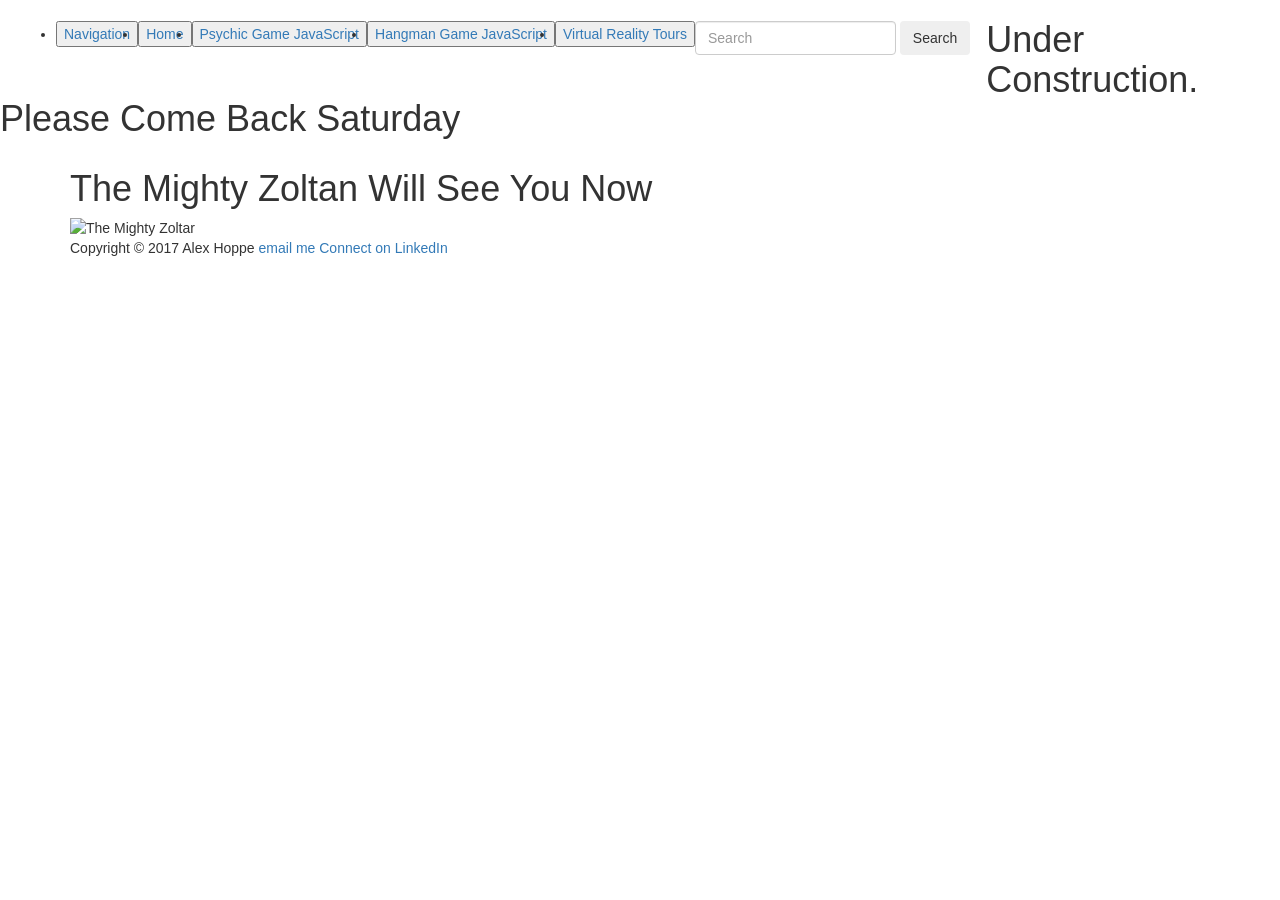
==== psychic.html @ bc681083 "Add files via upload git not working adding via upload. No video" ====
<!doctype html>
<html lang = "eng-us">

<head>
<meta charset="UFT-8" >
<title> Zoltar's Psychic Game </title>
<link rel="stylesheet" type="text/css" href="assets/css/reset.css">
<link rel="stylesheet" type="text/css" href="assets/css/psychic.css">
<link rel="stylesheet" href="https://maxcdn.bootstrapcdn.com/bootstrap/3.3.6/css/bootstrap.min.css">

</meta>
</head>

<body>
	<header id="header" class="">
		<nav class="navbar navbar-toggleable-md navbar-light bg-faded pull-left">

  <div class="collapse navbar-collapse" id="navbarSupportedContent">
    <ul class="navbar-nav mr-auto">
      <li class="nav-item disabled">
        <button class="navbar-toggler navbar-toggler-right" type="button" data-toggle="collapse" data-target="#navbarNavDropdown" aria-controls="navbarNavDropdown" aria-expanded="false" aria-label="Toggle navigation">
          <a class="nav-link" href=""> Navigation </a>
        </button>
      </li>

      <li class="nav-item active">
        <button class="navbar-toggler navbar-toggler-right" type="button" data-toggle="collapse" data-target="#navbarNavDropdown" aria-controls="navbarNavDropdown" aria-expanded="false" aria-label="Toggle navigation">
        <a class="nav-link" href="index.html"> Home <span class="sr-only">(current)</span></a>
         </button>
      </li>

      <li class="nav-item">
        <button class="navbar-toggler navbar-toggler-right" type="button" data-toggle="collapse" data-target="#navbarNavDropdown" aria-controls="navbarNavDropdown" aria-expanded="false" aria-label="Toggle navigation">
        <a class="nav-link" href="psychic.html"> Psychic Game JavaScript </a>
      </button>
      </li>

      <li class="nav-item">
        <button class="navbar-toggler navbar-toggler-right" type="button" data-toggle="collapse" data-target="#navbarNavDropdown" aria-controls="navbarNavDropdown" aria-expanded="false" aria-label="Toggle navigation">
        <a class="nav-link" href="hangman.html"> Hangman Game JavaScript </a>
      </button>
      </li>

      <li class="nav-item">
        <button class="navbar-toggler navbar-toggler-right" type="button" data-toggle="collapse" data-target="#navbarNavDropdown" aria-controls="navbarNavDropdown" aria-expanded="false" aria-label="Toggle navigation">
        <a class="nav-link" href="virtualreality.html"> Virtual Reality Tours </a>
      </button>
      </li>

    </ul>
    <form class="form-inline my-2 my-lg-0 pull-right">
      <input class="form-control mr-sm-2" type="text" placeholder="Search">
      <button class="btn btn-outline-success my-2 my-sm-0" type="submit">Search</button>
    </form>
  </div>
</nav>	
	</header><!-- /header -->	

<h1> Under Construction. Please Come Back Saturday </h1>
	<div id="main-container" class="container">
    <section class="main-section">
      <h1>The Mighty Zoltan Will See You Now</h1>
		
		<img class="img-responsive" src="assets/images/zoltar.jpg" alt="The Mighty Zoltar">

		<div id="Guess" class="container">

		</div>

		<div id="Wins">

		</div>

		<div id="Losses">

		</div>

		<div id="GuessedLetters">

		</div>

    </section>

</div>


<footer>
    <div class="container">
      Copyright &copy; 2017 Alex Hoppe
      <a href="mailto:amhoppe@ncsu.edu?subject=feedback" "email me">email me</a>
      <a href="https://www.linkedin.com/in/alexhoppe" > Connect on LinkedIn</a>
    </div>
  </footer>
</body>
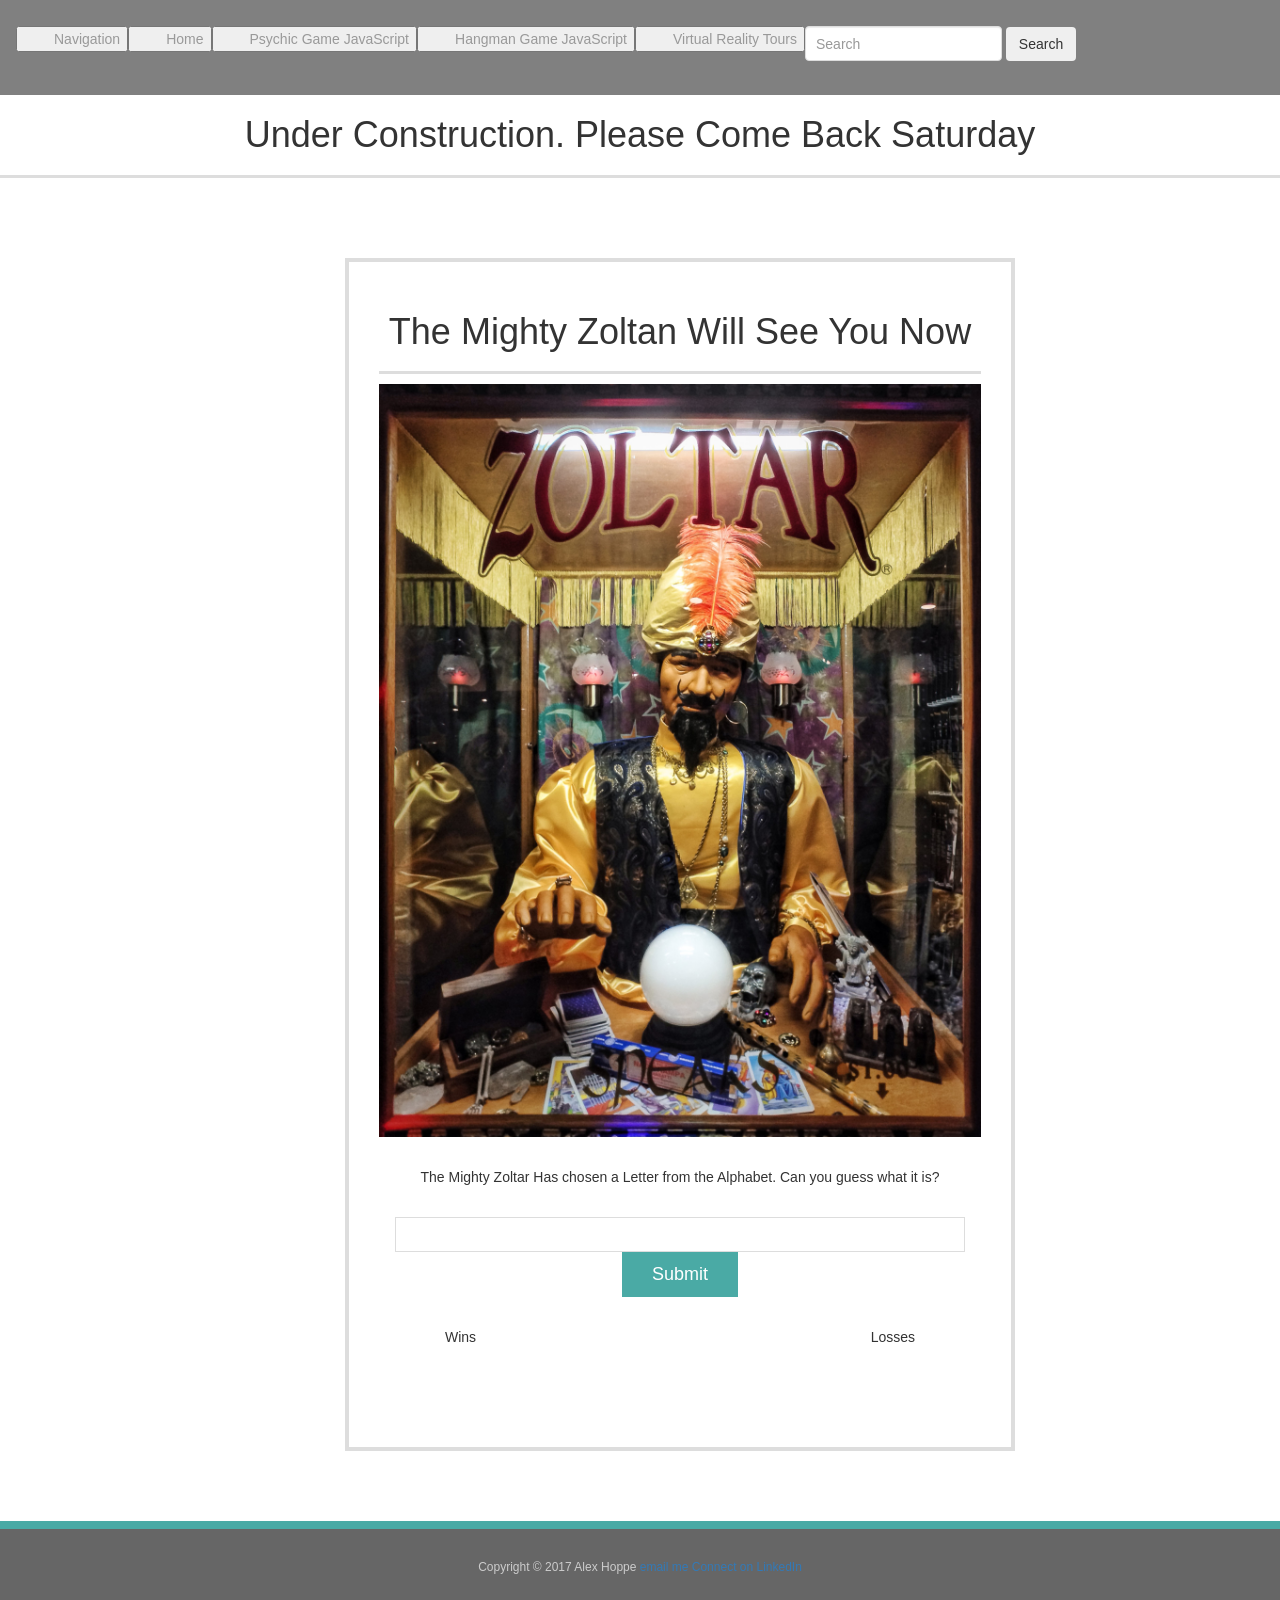
==== commit 02e8078c: "updated files" ====
--- a/psychic.html
+++ b/psychic.html
@@ -12,7 +12,9 @@
 </head>
 
 <body>
-	<header id="header" class="">
+  <div id="Nav" class="row">
+	<header id="<header" class="">
+    
 		<nav class="navbar navbar-toggleable-md navbar-light bg-faded pull-left">
 
   <div class="collapse navbar-collapse" id="navbarSupportedContent">
@@ -55,24 +57,36 @@
   </div>
 </nav>	
 	</header><!-- /header -->	
+</div>
 
+<div class="row" text align="center">
 <h1> Under Construction. Please Come Back Saturday </h1>
-	<div id="main-container" class="container">
+</div>
+	<div id="main-container" class="container" text align="center">
     <section class="main-section">
       <h1>The Mighty Zoltan Will See You Now</h1>
 		
 		<img class="img-responsive" src="assets/images/zoltar.jpg" alt="The Mighty Zoltar">
 
 		<div id="Guess" class="container">
+      <p text align="center"> The Mighty Zoltar Has chosen a Letter from the Alphabet.  Can you guess what it is? </p> <br>
+      <form action="/action_page.php">
+   <input type="text" name="letter">
+  <input type="submit" value="Submit">
+</form>
 
+		
+
+		<div id="Wins" class="counter">
+      <p text align="center"> Wins </p> 
+                <br>
+      <p id="wcount" text align="center">  </p>
 		</div>
 
-		<div id="Wins">
-
-		</div>
-
-		<div id="Losses">
-
+		<div id="Losses" class="counter">
+      <p text align="center>"> Losses </p>
+                <br>
+      <p id="lcount" text align="center"> </p>
 		</div>
 
 		<div id="GuessedLetters">
@@ -81,6 +95,7 @@
 
     </section>
 
+</div>
 </div>
 
 
--- a/assets/css/psychic.css
+++ b/assets/css/psychic.css
@@ -0,0 +1,300 @@
+body {
+  font-family: Arial, "Helvetica Neue", Helvetica, sans-serif;
+  font-size: 18px;
+  line-height: 34px;
+  color: #777;
+  background: url:(href ="images/background.jpg");
+}
+
+* {
+  box-sizing: border-box;
+}
+
+/* general */
+
+.container {
+  width: 100%;
+  max-width: 700px;
+  margin: auto;
+  clear: both;
+}
+
+h1,
+h2,
+h3,
+p {
+  margin-bottom: 20px;
+}
+
+p:last-child {
+  margin-bottom: 0;
+}
+
+h1,
+h2,
+h3 {
+  font-family: Georgia, Times, "Times New Roman", serif;
+  font-weight: 700;
+  color: #4aaaa5;
+}
+
+h1 {
+  padding-bottom: 20px;
+  font-size: 30px;
+  line-height: 49px;
+  border-bottom: 3px solid #ddd;
+}
+
+h2,
+h3 {
+  font-size: 22px;
+}
+
+/* header */
+
+#masthead {
+  position: fixed;
+  z-index: 99;
+  width: 100%;
+  margin: 0 0 30px;
+  overflow: auto;
+  color: #fff;
+  background: #fff;
+  border-bottom: 2px solid #ccc;
+}
+
+#logo {
+  float: left;
+  width: 250px;
+  height: 90px;
+  font-family: Georgia, Times, "Times New Roman", serif;
+  font-size: 30px;
+  font-weight: 700;
+  line-height: 90px;
+  color: #fff;
+  text-align: center;
+  text-decoration: none;
+  background: #4aaaa5;
+}
+
+#Guess {
+  width: 600px;
+  border: 12px;
+  margin: auto;
+  padding-top: 30px;
+
+}
+
+#Nav {
+  border: color: red 10px;
+  margin: auto;
+  text-align: center;
+  background-color: grey;
+}
+
+#Wins {
+  border: 10px;
+  border-color: black;
+  margin: auto;
+  float: left;
+  padding-left: 50px;
+  padding-bottom: 40px;
+  padding-top: 30px;
+}
+
+#Losses {
+  border: 10px;
+  border-color: black;
+  margin: auto;
+  float: right;
+  padding-right: 50px;
+  padding-bottom: 40px;
+  padding-top: 30px;
+}
+
+.counter {
+  border-style: double;
+  border: 10px solid #ddd;
+}
+
+nav {
+  float: right;
+  margin-top: 25px;
+}
+
+nav a {
+  display: inline-block;
+  padding-left: 15px;
+  margin-left: 15px;
+  line-height: 18px;
+  color: #999;
+  text-decoration: none;
+  border-left: 1px solid #efefef;
+}
+
+nav a:first-child {
+  border-left: 0 none;
+}
+
+/* footer */
+
+footer {
+  padding: 30px 0;
+  clear: both;
+  font-size: 12px;
+  color: #fff;
+  color: #ccc;
+  text-align: center;
+  background: #666;
+  border-top: 8px solid #4aaaa5;
+}
+
+/* sidebar */
+
+.sidebar {
+  float: right;
+  width: 100%;
+  max-width: 270px;
+  padding: 30px;
+  margin-bottom: 20px;
+  background: #fff;
+  border: 1px solid #ddd;
+}
+
+h3,
+.sidebar h2 {
+  padding-bottom: 20px;
+  margin-bottom: 15px;
+  line-height: 22px;
+  border-bottom: 2px solid #eee;
+}
+
+.social {
+  width: 62px;
+  height: 62px;
+  margin-top: 8px;
+  margin-right: 5px;
+}
+
+.social:last-child {
+  margin-right: 0;
+}
+
+/* main */
+
+#main-container {
+  padding-top: 70px;
+  margin: auto;
+}
+
+.main-section {
+  width: 100%;
+  max-width: 700px;
+  padding: 30px;
+  margin: auto 40px;
+  margin-bottom: 70px;
+  background: #fff;
+  border: 4px solid #ddd;
+}
+
+/* portfolio page */
+
+.work {
+  position: relative;
+  float: left;
+  width: 274px;
+  margin: 20px 0 25px;
+  overflow: auto;
+}
+
+.work:nth-child(even) {
+  margin-right: 40px;
+}
+
+.work img {
+  width: 100%;
+  border: 0 none;
+  opacity: 0.8;
+}
+
+.work h3 {
+  position: absolute;
+  bottom: 20px;
+  width: 100%;
+  padding: 15px;
+  margin-bottom: 0;
+  font-weight: 300;
+  line-height: 30px;
+  color: #fff;
+  text-align: center;
+  background: #4aaaa5;
+  border-bottom: 0;
+}
+
+.auth-image {
+  float: left;
+  width: 200px;
+  height: auto;
+  margin-top: 10px;
+  margin-right: 25px;
+}
+
+/* contact page */
+
+#contact-form ul {
+  margin-bottom: 20px;
+}
+
+#contact-form li {
+  margin-bottom: 10px;
+}
+
+label,
+input[type=text],
+input[type=email],
+textarea {
+  display: block;
+  width: 100%;
+}
+
+input[type=text],
+input[type=email],
+textarea {
+  height: 35px;
+  padding: 0 10px;
+  font-size: 14px;
+  border: 1px solid #ddd;
+}
+
+textarea {
+  height: 200px;
+}
+
+input[type=submit] {
+  padding: 10px 30px;
+  font-size: 18px;
+  color: #fff;
+  cursor: pointer;
+  background: #4aaaa5;
+  border: 0 none;
+}
+@media only screen and (max-width: 768px) {
+    /* For mobile phones: */
+    [class*="col-"] {
+        width: 100%;
+    }
+}
+
+@media only screen and (max-width: 980px) {
+    /* For mobile phones: */
+    [class*="col-"] {
+        width: 50%;
+    }
+}
+
+}@media only screen and (max-width: 640px) {
+    /* For mobile phones: */
+    [class*="col-"] {
+        width: 100%;
+    }
+}
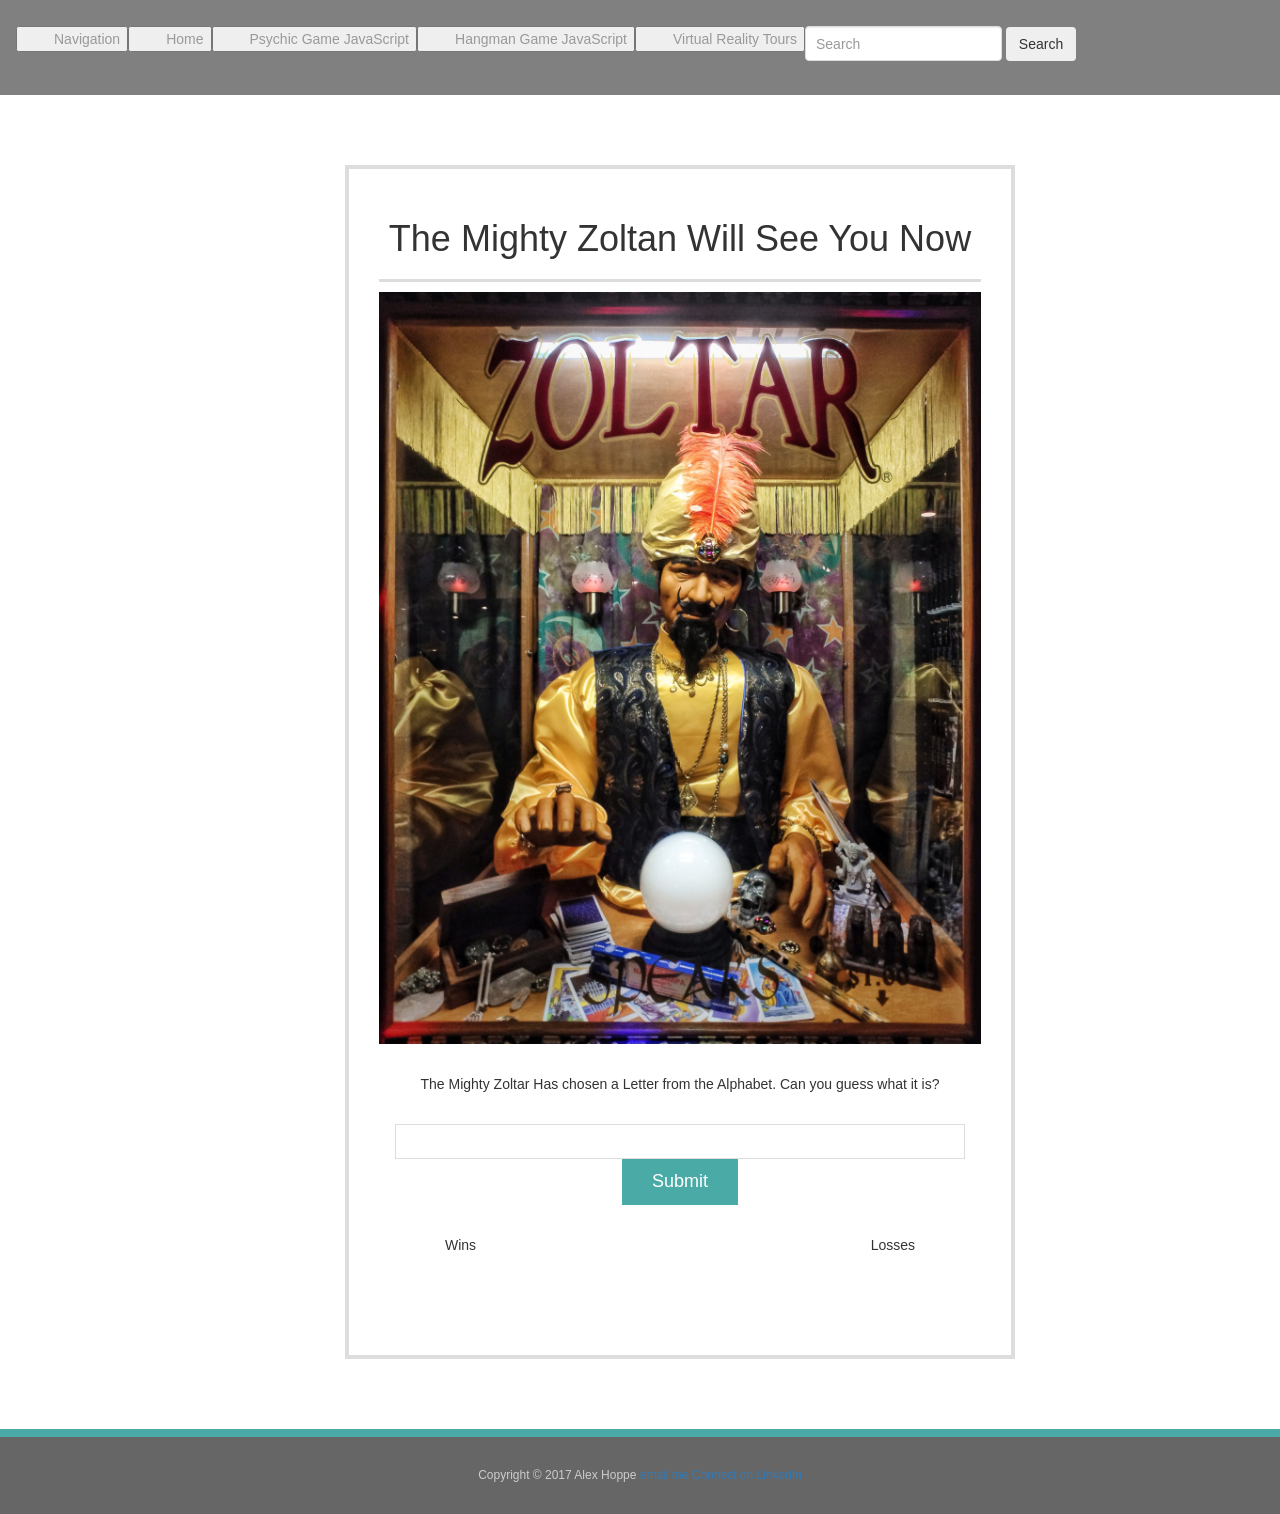
==== commit 0c7ae98d: "removed under construction" ====
--- a/psychic.html
+++ b/psychic.html
@@ -7,6 +7,7 @@
 <link rel="stylesheet" type="text/css" href="assets/css/reset.css">
 <link rel="stylesheet" type="text/css" href="assets/css/psychic.css">
 <link rel="stylesheet" href="https://maxcdn.bootstrapcdn.com/bootstrap/3.3.6/css/bootstrap.min.css">
+<script type="text/javascript" src="assets/javasctipt/psychic.js"> </script>
 
 </meta>
 </head>
@@ -60,7 +61,7 @@
 </div>
 
 <div class="row" text align="center">
-<h1> Under Construction. Please Come Back Saturday </h1>
+
 </div>
 	<div id="main-container" class="container" text align="center">
     <section class="main-section">
@@ -70,7 +71,7 @@
 
 		<div id="Guess" class="container">
       <p text align="center"> The Mighty Zoltar Has chosen a Letter from the Alphabet.  Can you guess what it is? </p> <br>
-      <form action="/action_page.php">
+      <form action="/action_page.php" id="Guessin">
    <input type="text" name="letter">
   <input type="submit" value="Submit">
 </form>
